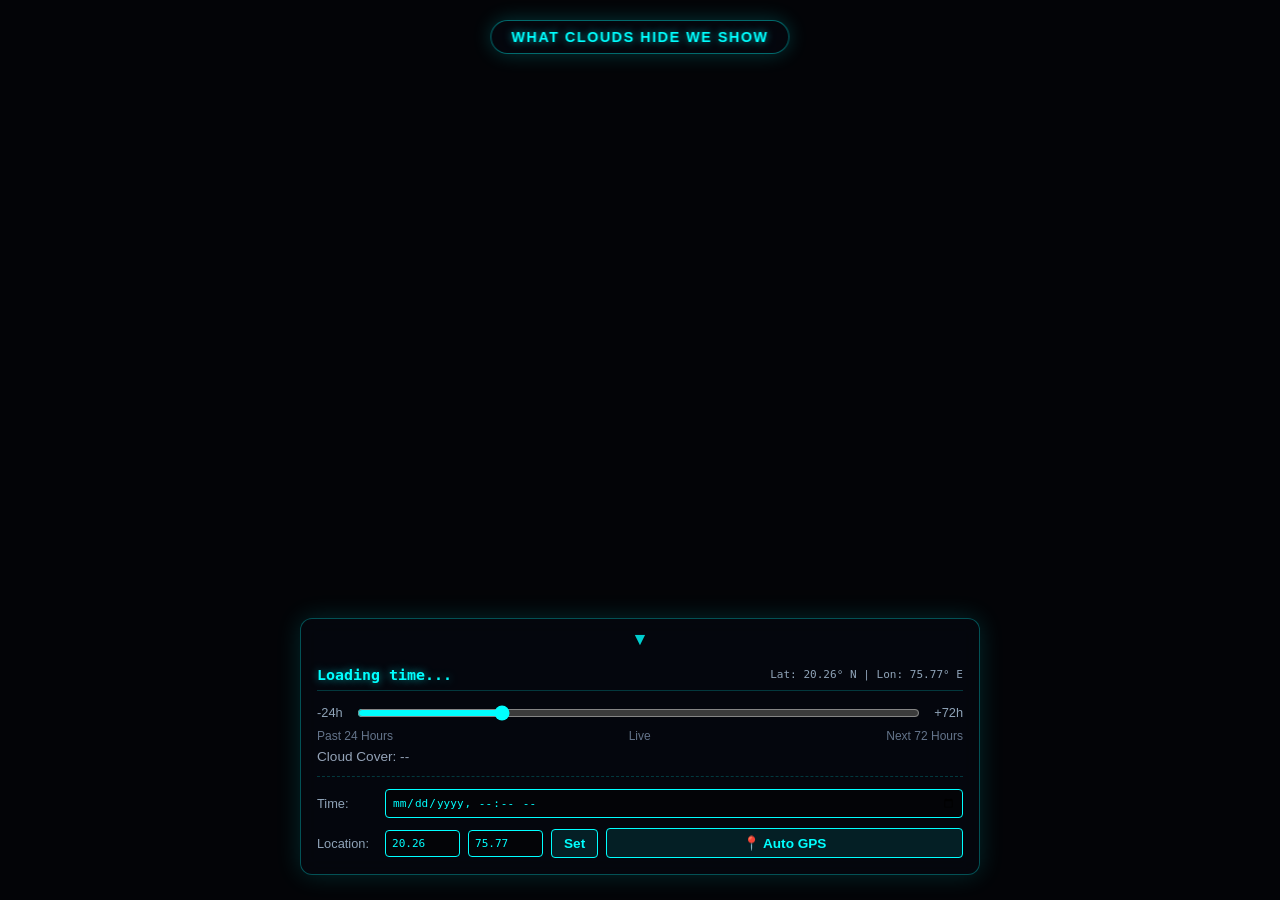
==== skymap.html @ 6082b662 "Add skymap.html for real-time cloud visualization This commit adds a new HTML file for a real-time c" ====
<!DOCTYPE html>
<html lang="en">
<head>
    <meta charset="UTF-8">
    <meta name="viewport" content="width=device-width, initial-scale=1.0, maximum-scale=1.0, user-scalable=no">
    <title>Stellarium Real-Time Cloud Sky Map</title>
    <style>
        * {
            box-sizing: border-box;
            user-select: none;
            -webkit-user-select: none;
        }
        body, html {
            margin: 0;
            padding: 0;
            width: 100%;
            height: 100%;
            overflow: hidden;
            font-family: 'Segoe UI', -apple-system, BlinkMacSystemFont, Roboto, sans-serif;
            background-color: #030407;
            color: #e0e6ed;
            touch-action: none; 
        }
        canvas {
            display: block;
            cursor: grab;
            width: 100vw;
            height: 100vh;
        }
        canvas:active {
            cursor: grabbing;
        }
        
        /* Top Bar */
        #top-bar {
            position: absolute;
            top: 20px;
            left: 50%;
            transform: translateX(-50%);
            display: flex;
            align-items: center;
            gap: 12px;
            background: rgba(5, 8, 15, 0.85);
            border: 1px solid rgba(0, 255, 255, 0.4);
            padding: 8px 20px;
            border-radius: 40px;
            box-shadow: 0 0 20px rgba(0, 255, 255, 0.2);
            backdrop-filter: blur(10px);
            z-index: 20;
            white-space: nowrap;
        }
        #app-logo {
            height: 32px;
            width: 32px;
            border-radius: 50%;
            object-fit: cover;
            border: 1px solid #00ffff;
            box-shadow: 0 0 10px rgba(0, 255, 255, 0.4);
        }
        #tagline {
            font-size: 0.9em;
            font-weight: 700;
            color: #00ffff;
            letter-spacing: 1.5px;
            text-transform: uppercase;
            text-shadow: 0 0 8px rgba(0, 255, 255, 0.6);
        }

        #ui-panel {
            position: absolute;
            bottom: 25px;
            left: 50%;
            transform: translateX(-50%);
            background: rgba(5, 8, 15, 0.85);
            border: 1px solid rgba(0, 255, 255, 0.3);
            color: #d1dce5;
            padding: 16px;
            border-radius: 12px;
            width: 95%;
            max-width: 680px;
            box-shadow: 0 0 25px rgba(0, 255, 255, 0.15);
            backdrop-filter: blur(10px);
            z-index: 10;
            transition: padding 0.3s ease;
        }
        
        /* Panel Toggle Button */
        #toggle-panel {
            text-align: center;
            cursor: pointer;
            color: #00ffff;
            margin-top: -10px;
            margin-bottom: 12px;
            font-size: 1.1em;
            padding: 4px;
            opacity: 0.8;
            transition: opacity 0.2s;
        }
        #toggle-panel:hover {
            opacity: 1;
        }
        
        /* Minimized State */
        #ui-panel.minimized #panel-content {
            display: none;
        }
        #ui-panel.minimized {
            padding-bottom: 10px;
        }
        #ui-panel.minimized #toggle-panel {
            margin-bottom: 0;
        }

        .time-header {
            display: flex;
            justify-content: space-between;
            align-items: center;
            margin-bottom: 8px;
            border-bottom: 1px solid rgba(0, 255, 255, 0.2);
            padding-bottom: 6px;
        }
        #time-display {
            font-size: 1.15em;
            font-weight: 600;
            color: #00ffff;
            text-shadow: 0 0 8px rgba(0, 255, 255, 0.6);
            font-family: monospace;
        }
        #coords-display {
            font-size: 0.85em;
            color: #8fa3b8;
            font-family: monospace;
        }
        .slider-container {
            margin: 12px 0 6px 0;
            display: flex;
            align-items: center;
            gap: 12px;
        }
        input[type="range"] {
            flex-grow: 1;
            accent-color: #00ffff;
            cursor: pointer;
        }
        .slider-labels {
            display: flex;
            justify-content: space-between;
            font-size: 0.75em;
            color: #64748b;
        }
        #weather-info {
            font-size: 0.85em;
            margin-top: 6px;
            color: #94a3b8;
        }

        .advanced-controls {
            margin-top: 12px;
            padding-top: 12px;
            border-top: 1px dashed rgba(0, 255, 255, 0.2);
            display: flex;
            flex-direction: column;
            gap: 10px;
        }
        .control-row {
            display: flex;
            gap: 8px;
            align-items: center;
            flex-wrap: wrap;
        }
        input[type="number"], input[type="datetime-local"] {
            background: rgba(3, 4, 7, 0.8);
            color: #00ffff;
            border: 1px solid #00ffff;
            border-radius: 4px;
            padding: 6px;
            font-family: monospace;
            font-size: 0.85em;
        }
        button {
            background: rgba(0, 255, 255, 0.1);
            color: #00ffff;
            border: 1px solid #00ffff;
            padding: 6px 12px;
            border-radius: 4px;
            cursor: pointer;
            font-weight: bold;
            font-size: 0.85em;
            transition: all 0.2s;
        }
        button:active {
            background: #00ffff;
            color: #000;
        }

        #loading {
            position: absolute;
            top: 85px;
            left: 50%;
            transform: translateX(-50%);
            background: rgba(5, 8, 15, 0.85);
            border: 1px solid rgba(0, 255, 255, 0.4);
            color: #00ffff;
            padding: 10px 18px;
            border-radius: 6px;
            font-size: 0.9em;
            font-weight: bold;
            pointer-events: none;
            z-index: 100;
            box-shadow: 0 0 15px rgba(0, 255, 255, 0.2);
            display: none;
        }
    </style>
</head>
<body>

    <div id="top-bar">
        <img src="file_00000000325481faa9e72f433fdc296b.png" alt="App Logo" id="app-logo" onerror="this.style.display='none'">
        <span id="tagline">What clouds hide we show</span>
    </div>

    <div id="loading">Syncing Data...</div>
    <canvas id="skyCanvas"></canvas>

    <div id="ui-panel">
        <!-- Minimize/Expand Toggle -->
        <div id="toggle-panel" title="Toggle Panel">
            <span id="toggle-icon">▼</span>
        </div>
        
        <!-- Collapsible Content -->
        <div id="panel-content">
            <div class="time-header">
                <span id="time-display">Loading time...</span>
                <span id="coords-display">Lat: 20.26° N | Lon: 75.77° E</span>
            </div>
            
            <div class="slider-container">
                <span style="font-size: 0.8em; color: #8fa3b8;">-24h</span>
                <input type="range" id="timeSlider" min="-24" max="72" value="0" step="0.01">
                <span style="font-size: 0.8em; color: #8fa3b8;">+72h</span>
            </div>
            <div class="slider-labels">
                <span>Past 24 Hours</span>
                <span>Live</span>
                <span>Next 72 Hours</span>
            </div>

            <div id="weather-info">Cloud Cover: --</div>

            <div class="advanced-controls">
                <div class="control-row">
                    <span style="font-size: 0.8em; color: #8fa3b8; width: 60px;">Time:</span>
                    <input type="datetime-local" id="manualTime" style="flex-grow: 1;">
                </div>
                
                <div class="control-row">
                    <span style="font-size: 0.8em; color: #8fa3b8; width: 60px;">Location:</span>
                    <input type="number" id="latInput" placeholder="Lat" step="0.01" style="width: 75px;" value="20.26">
                    <input type="number" id="lonInput" placeholder="Lon" step="0.01" style="width: 75px;" value="75.77">
                    <button id="btnSetLoc">Set</button>
                    <button id="btnAutoLoc" style="flex-grow: 1;">📍 Auto GPS</button>
                </div>
            </div>
        </div>
    </div>

<script>
    const canvas = document.getElementById('skyCanvas');
    const ctx = canvas.getContext('2d');
    const timeSlider = document.getElementById('timeSlider');
    const timeDisplay = document.getElementById('time-display'); 
    const coordsDisplay = document.getElementById('coords-display');
    const weatherInfo = document.getElementById('weather-info');
    const loading = document.getElementById('loading');
    
    const manualTimeInput = document.getElementById('manualTime');
    const latInput = document.getElementById('latInput');
    const lonInput = document.getElementById('lonInput');
    const btnSetLoc = document.getElementById('btnSetLoc');
    const btnAutoLoc = document.getElementById('btnAutoLoc');
    
    // Panel toggle logic
    const uiPanel = document.getElementById('ui-panel');
    const togglePanel = document.getElementById('toggle-panel');
    const toggleIcon = document.getElementById('toggle-icon');

    togglePanel.addEventListener('click', () => {
        uiPanel.classList.toggle('minimized');
        if (uiPanel.classList.contains('minimized')) {
            toggleIcon.innerText = '▲';
        } else {
            toggleIcon.innerText = '▼';
        }
    });

    let lat = 20.26;
    let lon = 75.77;

    let scale = 1;
    let panX = window.innerWidth / 2;
    let panY = window.innerHeight / 2;
    let isDragging = false;
    let startDragX, startDragY;

    let weatherData = null;
    let isUpdatingTimeInput = false;

    function createDefaultWeatherData() {
        const now = new Date();
        const times = [];
        for (let i = -24; i <= 72; i++) {
            const d = new Date(now.getTime() + i * 3600000);
            times.push(d.toISOString());
        }
        return {
            time: times,
            cloud_cover: Array(97).fill(30),
            cloud_cover_low: Array(97).fill(10),
            cloud_cover_mid: Array(97).fill(10),
            cloud_cover_high: Array(97).fill(10),
            is_day: Array(97).fill(1),
            wind_direction_10m: Array(97).fill(0),
            currentIndex: 24,
            isError: false
        };
    }

    function lerp(start, end, t) {
        return start * (1 - t) + end * t;
    }
    function lerpColor(c1, c2, t) {
        return [
            Math.round(c1[0] + (c2[0] - c1[0]) * t),
            Math.round(c1[1] + (c2[1] - c1[1]) * t),
            Math.round(c1[2] + (c2[2] - c1[2]) * t)
        ];
    }

    const cloudTextures = {};
    function createCloudTexture(type) {
        const pCanvas = document.createElement('canvas');
        const pCtx = pCanvas.getContext('2d');
        const size = type === 'low' ? 256 : (type === 'mid' ? 192 : 128);
        pCanvas.width = size;
        pCanvas.height = size;

        const grad = pCtx.createRadialGradient(size/2, size/2, 5, size/2, size/2, size/2);
        if (type === 'low') {
            grad.addColorStop(0, 'rgba(240, 243, 248, 0.85)');
            grad.addColorStop(0.4, 'rgba(200, 210, 225, 0.6)');
            grad.addColorStop(0.8, 'rgba(150, 165, 185, 0.2)');
            grad.addColorStop(1, 'rgba(150, 165, 185, 0)');
        } else if (type === 'mid') {
            grad.addColorStop(0, 'rgba(230, 235, 245, 0.7)');
            grad.addColorStop(0.5, 'rgba(180, 195, 215, 0.4)');
            grad.addColorStop(1, 'rgba(180, 195, 215, 0)');
        } else { 
            grad.addColorStop(0, 'rgba(255, 255, 255, 0.5)');
            grad.addColorStop(0.6, 'rgba(220, 230, 245, 0.2)');
            grad.addColorStop(1, 'rgba(220, 230, 245, 0)');
        }

        pCtx.fillStyle = grad;
        pCtx.beginPath();
        pCtx.arc(size/2, size/2, size/2, 0, Math.PI * 2);
        pCtx.fill();
        return pCanvas;
    }

    cloudTextures.low = createCloudTexture('low');
    cloudTextures.mid = createCloudTexture('mid');
    cloudTextures.high = createCloudTexture('high');

    function resize() {
        canvas.width = window.innerWidth;
        canvas.height = window.innerHeight;
        if (scale === 1 && panX === 0 && panY === 0) {
            panX = canvas.width / 2;
            panY = canvas.height / 2;
        }
        draw();
    }
    window.addEventListener('resize', resize);

    async function fetchWeatherData() {
        loading.innerText = "Syncing Data...";
        loading.style.display = 'block';
        try {
            const url = `https://api.open-meteo.com/v1/forecast?latitude=${lat}&longitude=${lon}&hourly=cloud_cover,cloud_cover_low,cloud_cover_mid,cloud_cover_high,is_day,wind_direction_10m&past_days=1&forecast_days=4&timezone=auto`;
            const response = await fetch(url);
            const data = await response.json();
            
            if (data.error) throw new Error(data.reason);

            weatherData = data.hourly;
            weatherData.currentIndex = 24; 
            
            let latDir = lat >= 0 ? 'N' : 'S';
            let lonDir = lon >= 0 ? 'E' : 'W';
            coordsDisplay.innerText = `Lat: ${Math.abs(lat).toFixed(2)}° ${latDir} | Lon: ${Math.abs(lon).toFixed(2)}° ${lonDir}`;
            
            draw();
        } catch (e) {
            console.error("Fetch failed:", e);
            if (!weatherData) weatherData = createDefaultWeatherData();
            weatherData.isError = true;
            draw();
        }
        loading.style.display = 'none';
    }

    function formatDMS(degrees) {
        let isNeg = degrees < 0;
        let absDeg = Math.abs(degrees);
        let d = Math.floor(absDeg);
        let minFloat = (absDeg - d) * 60;
        let m = Math.floor(minFloat);
        let secFloat = (minFloat - m) * 60;
        let s = Math.floor(secFloat);
        
        let micro = Math.floor((secFloat - s) * 1000000);
        let microStr = micro.toString().padStart(6, '0');

        if (scale > 1000) {
            return `${isNeg ? '-' : ''}${d}°${m}'${s}.${microStr}"`;
        } else {
            return `${isNeg ? '-' : ''}${d}°${m}'${s}"`;
        }
    }

    let cloudField = [];
    function generateProceduralCloudPositions() {
        cloudField = [];
        for (let i = 0; i < 400; i++) {
            cloudField.push({
                azimuth: Math.random() * Math.PI * 2,
                altitude: Math.pow(Math.random(), 0.7) * 88,
                scaleMod: 0.7 + Math.random() * 0.8,
                layer: Math.random() < 0.4 ? 'low' : (Math.random() < 0.7 ? 'mid' : 'high')
            });
        }
    }

    function draw() {
        if (!weatherData) return;

        const exactOffset = parseFloat(timeSlider.value);
        let idx0 = weatherData.currentIndex + Math.floor(exactOffset);
        let idx1 = idx0 + 1;
        let t = exactOffset - Math.floor(exactOffset);

        if (idx0 < 0) idx0 = 0;
        if (idx1 >= weatherData.time.length) idx1 = weatherData.time.length - 1;

        let time0 = new Date(weatherData.time[idx0]).getTime();
        let time1 = new Date(weatherData.time[idx1]).getTime();
        let exactTime = new Date(lerp(time0, time1, t));
        
        timeDisplay.innerText = exactTime.toLocaleString([], {
            weekday: 'short', month: 'short', day: 'numeric', hour: '2-digit', minute: '2-digit'
        });
        
        if (!isUpdatingTimeInput) {
            let tzOffset = exactTime.getTimezoneOffset() * 60000;
            let localISOTime = (new Date(exactTime.getTime() - tzOffset)).toISOString().slice(0, 16);
            manualTimeInput.value = localISOTime;
        }

        let cTotal = lerp(weatherData.cloud_cover[idx0], weatherData.cloud_cover[idx1], t);
        let cLow = lerp(weatherData.cloud_cover_low[idx0], weatherData.cloud_cover_low[idx1], t);
        let cMid = lerp(weatherData.cloud_cover_mid[idx0], weatherData.cloud_cover_mid[idx1], t);
        let cHigh = lerp(weatherData.cloud_cover_high[idx0], weatherData.cloud_cover_high[idx1], t);
        
        weatherInfo.innerText = `Total Cloudiness: ${Math.round(cTotal)}% | Low: ${Math.round(cLow)}% | Mid: ${Math.round(cMid)}% | High: ${Math.round(cHigh)}%`;

        let w0 = weatherData.wind_direction_10m[idx0] || 0;
        let w1 = weatherData.wind_direction_10m[idx1] || 0;
        let wDiff = (w1 - w0 + 540) % 360 - 180; 
        let windDir = (w0 + wDiff * t) * Math.PI / 180;
        let dayRatio = lerp(weatherData.is_day[idx0], weatherData.is_day[idx1], t);

        ctx.clearRect(0, 0, canvas.width, canvas.height);
        const skyRadius = Math.min(canvas.width, canvas.height) * 0.42 * scale;

        ctx.save();
        ctx.translate(panX, panY);

        ctx.fillStyle = "#03040a"; 
        ctx.fillRect(-panX, -panY, canvas.width, canvas.height);

        ctx.beginPath();
        ctx.arc(0, 0, skyRadius, 0, Math.PI * 2);

        let sCol1 = lerpColor([2, 5, 12], [20, 60, 90], dayRatio);
        let sCol2 = lerpColor([4, 9, 22], [15, 45, 75], dayRatio);
        let sCol3 = lerpColor([8, 15, 30], [25, 70, 110], dayRatio);

        let skyGrad = ctx.createRadialGradient(0, 0, 10, 0, 0, skyRadius);
        skyGrad.addColorStop(0, `rgb(${sCol1[0]},${sCol1[1]},${sCol1[2]})`);
        skyGrad.addColorStop(0.7, `rgb(${sCol2[0]},${sCol2[1]},${sCol2[2]})`);
        skyGrad.addColorStop(1, `rgb(${sCol3[0]},${sCol3[1]},${sCol3[2]})`);
        
        ctx.fillStyle = skyGrad;
        ctx.fill();

        ctx.save();
        ctx.clip();

        ctx.lineWidth = 1;
        ctx.shadowColor = '#00ffff';
        ctx.shadowBlur = 5;
        
        let gridR = 0, gridG = 255, gridB = 255;
        let alpha = lerp(0.15, 0.4, dayRatio);
        
        ctx.strokeStyle = `rgba(${gridR}, ${gridG}, ${gridB}, ${alpha})`;
        ctx.fillStyle = `rgba(${gridR}, ${gridG}, ${gridB}, ${alpha + 0.3})`;
        ctx.font = "11px monospace";

        let altStep = 15;
        if (scale > 4) altStep = 5;
        if (scale > 15) altStep = 1;
        if (scale > 100) altStep = 1/60; 

        for (let alt = 0; alt < 90; alt += altStep) {
            let r = skyRadius * (1 - alt / 90);
            ctx.beginPath();
            ctx.arc(0, 0, r, 0, Math.PI * 2);
            ctx.stroke();

            if (scale > 1.5 || alt % 15 === 0) {
                ctx.fillText(`Alt ${formatDMS(alt)}`, 6, -r + 12);
            }
        }

        let azStep = altStep >= 1 ? 30 : 15;
        for (let az = 0; az < 360; az += azStep) {
            let angle = (az - 90) * Math.PI / 180;
            ctx.beginPath();
            ctx.moveTo(0, 0);
            let edgeX = Math.cos(angle) * skyRadius;
            let edgeY = Math.sin(angle) * skyRadius;
            ctx.lineTo(edgeX, edgeY);
            ctx.stroke();

            if (scale > 1.5 || az % 30 === 0) {
                ctx.save();
                ctx.translate(edgeX * 0.9, edgeY * 0.9); 
                ctx.rotate(angle + Math.PI/2);
                ctx.textAlign = "center";
                ctx.fillText(`Az ${formatDMS(az)}`, 0, 0);
                ctx.restore();
            }
        }

        ctx.shadowBlur = 0;

        let globalCloudAlpha = lerp(0.45, 0.85, dayRatio);
        cloudField.forEach((c, idx) => {
            let targetCover = c.layer === 'low' ? cLow : (c.layer === 'mid' ? cMid : cHigh);
            let threshold = idx % 100;
            let visibilityDiff = targetCover - threshold;
            
            if (visibilityDiff > 0) {
                let localAlpha = visibilityDiff < 1 ? visibilityDiff : 1.0; 
                let az = c.azimuth + windDir * 0.1;
                let r = skyRadius * (1 - c.altitude / 90);

                let x = Math.cos(az) * r;
                let y = Math.sin(az) * r;

                let img = cloudTextures[c.layer];
                let render
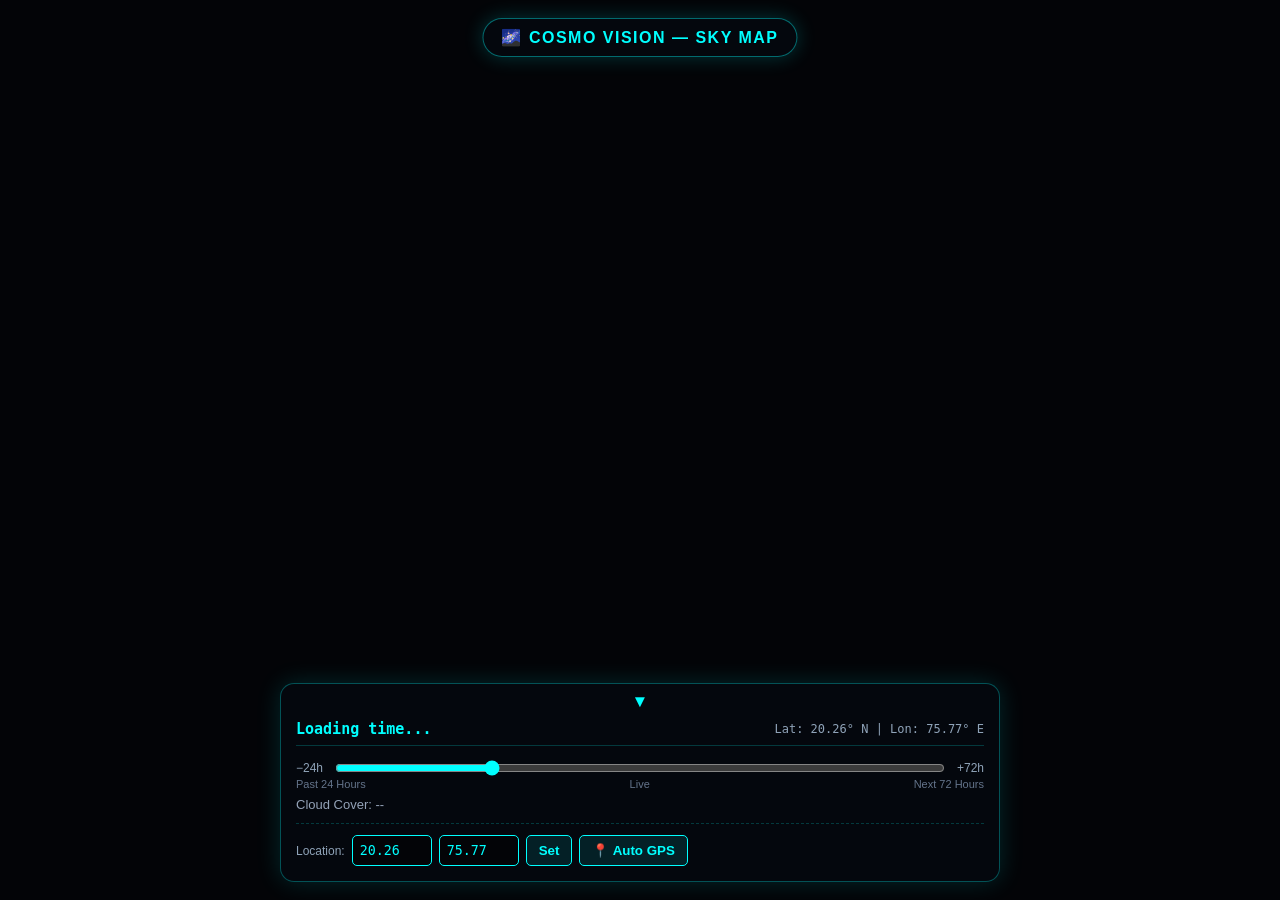
==== commit 4511a9ff: "Update skymap.html" ====
--- a/skymap.html
+++ b/skymap.html
@@ -1,574 +1,1291 @@
 <!DOCTYPE html>
 <html lang="en">
 <head>
-    <meta charset="UTF-8">
-    <meta name="viewport" content="width=device-width, initial-scale=1.0, maximum-scale=1.0, user-scalable=no">
-    <title>Stellarium Real-Time Cloud Sky Map</title>
-    <style>
-        * {
-            box-sizing: border-box;
-            user-select: none;
-            -webkit-user-select: none;
+<meta charset="UTF-8">
+<meta name="viewport" content="width=device-width, initial-scale=1.0, maximum-scale=1.0, user-scalable=no">
+
+<title>Cosmo Vision - Sky Map</title>
+
+<style>
+*{
+    box-sizing:border-box;
+    user-select:none;
+    -webkit-user-select:none;
+}
+
+html,body{
+    margin:0;
+    width:100%;
+    height:100%;
+    overflow:hidden;
+    background:#030407;
+    color:#e0e6ed;
+    font-family:Segoe UI,Arial,sans-serif;
+    touch-action:none;
+}
+
+canvas{
+    display:block;
+    width:100vw;
+    height:100vh;
+    cursor:grab;
+}
+
+canvas:active{
+    cursor:grabbing;
+}
+
+/* TOP BAR */
+
+#top-bar{
+    position:absolute;
+    top:18px;
+    left:50%;
+    transform:translateX(-50%);
+    z-index:20;
+
+    background:rgba(5,8,15,.9);
+    border:1px solid rgba(0,255,255,.4);
+    border-radius:40px;
+
+    padding:9px 18px;
+
+    color:#00ffff;
+    font-weight:700;
+    letter-spacing:1.5px;
+
+    box-shadow:0 0 20px rgba(0,255,255,.2);
+
+    white-space:nowrap;
+}
+
+/* LOADING */
+
+#loading{
+    display:none;
+
+    position:absolute;
+    top:70px;
+    left:50%;
+    transform:translateX(-50%);
+
+    z-index:30;
+
+    padding:8px 15px;
+
+    background:rgba(5,8,15,.9);
+    border:1px solid rgba(0,255,255,.4);
+    border-radius:7px;
+
+    color:#00ffff;
+    font-size:13px;
+}
+
+/* CONTROL PANEL */
+
+#ui-panel{
+    position:absolute;
+
+    bottom:18px;
+    left:50%;
+    transform:translateX(-50%);
+
+    width:95%;
+    max-width:720px;
+
+    z-index:20;
+
+    background:rgba(5,8,15,.9);
+
+    border:1px solid rgba(0,255,255,.3);
+
+    border-radius:14px;
+
+    padding:15px;
+
+    backdrop-filter:blur(10px);
+
+    box-shadow:
+        0 0 25px rgba(0,255,255,.15);
+}
+
+#toggle-panel{
+    text-align:center;
+
+    color:#00ffff;
+
+    cursor:pointer;
+
+    margin:-7px 0 8px;
+
+    font-size:17px;
+}
+
+#ui-panel.minimized #panel-content{
+    display:none;
+}
+
+.time-header{
+    display:flex;
+    justify-content:space-between;
+    align-items:center;
+
+    gap:10px;
+
+    padding-bottom:7px;
+
+    border-bottom:
+        1px solid rgba(0,255,255,.2);
+}
+
+#time-display{
+    color:#00ffff;
+
+    font-family:monospace;
+
+    font-size:15px;
+
+    font-weight:bold;
+}
+
+#coords-display{
+    color:#8fa3b8;
+
+    font-family:monospace;
+
+    font-size:12px;
+}
+
+.slider-container{
+    display:flex;
+
+    align-items:center;
+
+    gap:10px;
+
+    margin-top:12px;
+}
+
+input[type="range"]{
+    flex:1;
+
+    accent-color:#00ffff;
+}
+
+.slider-labels{
+    display:flex;
+
+    justify-content:space-between;
+
+    color:#64748b;
+
+    font-size:11px;
+}
+
+#weather-info{
+    margin-top:7px;
+
+    color:#94a3b8;
+
+    font-size:13px;
+}
+
+.controls{
+    display:flex;
+
+    flex-wrap:wrap;
+
+    gap:7px;
+
+    align-items:center;
+
+    margin-top:11px;
+
+    padding-top:11px;
+
+    border-top:
+        1px dashed rgba(0,255,255,.2);
+}
+
+.small-label{
+    color:#8fa3b8;
+
+    font-size:12px;
+}
+
+input[type="number"]{
+    width:80px;
+
+    padding:7px;
+
+    background:#030407;
+
+    color:#00ffff;
+
+    border:
+        1px solid #00ffff;
+
+    border-radius:5px;
+
+    font-family:monospace;
+}
+
+button{
+    padding:7px 12px;
+
+    background:
+        rgba(0,255,255,.1);
+
+    color:#00ffff;
+
+    border:
+        1px solid #00ffff;
+
+    border-radius:5px;
+
+    font-weight:bold;
+
+    cursor:pointer;
+}
+
+button:active{
+    background:#00ffff;
+
+    color:#000;
+}
+</style>
+</head>
+
+<body>
+
+<div id="top-bar">
+    🌌 COSMO VISION — SKY MAP
+</div>
+
+<div id="loading">
+    Syncing weather data...
+</div>
+
+<canvas id="skyCanvas"></canvas>
+
+<div id="ui-panel">
+
+    <div id="toggle-panel">
+        ▼
+    </div>
+
+    <div id="panel-content">
+
+        <div class="time-header">
+
+            <span id="time-display">
+                Loading time...
+            </span>
+
+            <span id="coords-display">
+                Lat: 20.26° N | Lon: 75.77° E
+            </span>
+
+        </div>
+
+
+        <div class="slider-container">
+
+            <span class="small-label">
+                −24h
+            </span>
+
+            <input
+                type="range"
+                id="timeSlider"
+                min="-24"
+                max="72"
+                value="0"
+                step="0.01"
+            >
+
+            <span class="small-label">
+                +72h
+            </span>
+
+        </div>
+
+
+        <div class="slider-labels">
+
+            <span>
+                Past 24 Hours
+            </span>
+
+            <span>
+                Live
+            </span>
+
+            <span>
+                Next 72 Hours
+            </span>
+
+        </div>
+
+
+        <div id="weather-info">
+            Cloud Cover: --
+        </div>
+
+
+        <div class="controls">
+
+            <span class="small-label">
+                Location:
+            </span>
+
+            <input
+                type="number"
+                id="latInput"
+                value="20.26"
+                step="0.01"
+                placeholder="Lat"
+            >
+
+            <input
+                type="number"
+                id="lonInput"
+                value="75.77"
+                step="0.01"
+                placeholder="Lon"
+            >
+
+            <button id="btnSetLoc">
+                Set
+            </button>
+
+            <button id="btnAutoLoc">
+                📍 Auto GPS
+            </button>
+
+        </div>
+
+    </div>
+
+</div>
+
+
+<script>
+
+/* =====================================================
+   COSMO VISION SKY MAP
+   ===================================================== */
+
+
+const canvas =
+    document.getElementById("skyCanvas");
+
+const ctx =
+    canvas.getContext("2d");
+
+
+const timeSlider =
+    document.getElementById("timeSlider");
+
+const timeDisplay =
+    document.getElementById("time-display");
+
+const coordsDisplay =
+    document.getElementById("coords-display");
+
+const weatherInfo =
+    document.getElementById("weather-info");
+
+const loading =
+    document.getElementById("loading");
+
+const latInput =
+    document.getElementById("latInput");
+
+const lonInput =
+    document.getElementById("lonInput");
+
+const btnSetLoc =
+    document.getElementById("btnSetLoc");
+
+const btnAutoLoc =
+    document.getElementById("btnAutoLoc");
+
+const uiPanel =
+    document.getElementById("ui-panel");
+
+const togglePanel =
+    document.getElementById("toggle-panel");
+
+
+/* =====================================================
+   LOCATION
+   ===================================================== */
+
+let lat = 20.26;
+
+let lon = 75.77;
+
+
+/* =====================================================
+   CAMERA
+   ===================================================== */
+
+let scale = 1;
+
+let panX = window.innerWidth / 2;
+
+let panY = window.innerHeight / 2;
+
+let dragging = false;
+
+let startX = 0;
+
+let startY = 0;
+
+
+/* =====================================================
+   WEATHER DATA
+   ===================================================== */
+
+let weatherData = null;
+
+
+/* =====================================================
+   CLOUD FIELD
+   ===================================================== */
+
+let cloudField = [];
+
+
+function generateClouds(){
+
+    cloudField = [];
+
+    for(let i=0;i<450;i++){
+
+        cloudField.push({
+
+            azimuth:
+                Math.random() *
+                Math.PI *
+                2,
+
+            altitude:
+                Math.pow(
+                    Math.random(),
+                    .7
+                ) * 88,
+
+            scale:
+                .7 +
+                Math.random() * .8,
+
+            layer:
+                Math.random() < .4
+                ? "low"
+                :
+                Math.random() < .7
+                ? "mid"
+                :
+                "high"
+
+        });
+
+    }
+
+}
+
+
+generateClouds();
+
+
+/* =====================================================
+   HELPERS
+   ===================================================== */
+
+function lerp(a,b,t){
+
+    return a +
+        (b-a)*t;
+
+}
+
+
+function value(array,index){
+
+    if(!array)
+        return 0;
+
+    if(array[index] === undefined)
+        return 0;
+
+    return Number(array[index]) || 0;
+
+}
+
+
+function clamp(value,min,max){
+
+    return Math.max(
+        min,
+        Math.min(max,value)
+    );
+
+}
+
+
+/* =====================================================
+   RESIZE
+   ===================================================== */
+
+function resize(){
+
+    canvas.width =
+        window.innerWidth;
+
+    canvas.height =
+        window.innerHeight;
+
+    if(!panX)
+        panX =
+            canvas.width/2;
+
+    if(!panY)
+        panY =
+            canvas.height/2;
+
+    draw();
+
+}
+
+
+window.addEventListener(
+    "resize",
+    resize
+);
+
+
+/* =====================================================
+   WEATHER API
+   ===================================================== */
+
+async function fetchWeatherData(){
+
+    loading.style.display =
+        "block";
+
+    loading.innerText =
+        "Syncing weather data...";
+
+
+    try{
+
+        const url =
+        `https://api.open-meteo.com/v1/forecast?latitude=${lat}&longitude=${lon}&hourly=cloud_cover,cloud_cover_low,cloud_cover_mid,cloud_cover_high,is_day,wind_direction_10m&past_days=1&forecast_days=4&timezone=auto`;
+
+
+        const response =
+            await fetch(url);
+
+
+        const data =
+            await response.json();
+
+
+        if(data.error){
+
+            throw new Error(
+                data.reason
+            );
+
         }
-        body, html {
-            margin: 0;
-            padding: 0;
-            width: 100%;
-            height: 100%;
-            overflow: hidden;
-            font-family: 'Segoe UI', -apple-system, BlinkMacSystemFont, Roboto, sans-serif;
-            background-color: #030407;
-            color: #e0e6ed;
-            touch-action: none; 
+
+
+        weatherData =
+            data.hourly;
+
+
+        weatherData.currentIndex =
+            24;
+
+
+        updateCoordinates();
+
+
+        draw();
+
+
+    }
+
+    catch(error){
+
+        console.error(error);
+
+        alert(
+            "Weather data could not be loaded. Please check your internet connection."
+        );
+
+    }
+
+    finally{
+
+        loading.style.display =
+            "none";
+
+    }
+
+}
+
+
+/* =====================================================
+   COORDINATES
+   ===================================================== */
+
+function updateCoordinates(){
+
+    const latDirection =
+        lat >= 0
+        ? "N"
+        : "S";
+
+
+    const lonDirection =
+        lon >= 0
+        ? "E"
+        : "W";
+
+
+    coordsDisplay.innerText =
+        `Lat: ${Math.abs(lat).toFixed(2)}° ${latDirection} | Lon: ${Math.abs(lon).toFixed(2)}° ${lonDirection}`;
+
+}
+
+
+/* =====================================================
+   MAIN DRAW FUNCTION
+   ===================================================== */
+
+function draw(){
+
+    if(!weatherData)
+        return;
+
+
+    const offset =
+        parseFloat(
+            timeSlider.value
+        );
+
+
+    let index =
+        weatherData.currentIndex +
+        Math.floor(offset);
+
+
+    index =
+        clamp(
+            index,
+            0,
+            weatherData.time.length-2
+        );
+
+
+    const fraction =
+        offset -
+        Math.floor(offset);
+
+
+    const time0 =
+        new Date(
+            weatherData.time[index]
+        ).getTime();
+
+
+    const time1 =
+        new Date(
+            weatherData.time[index+1]
+        ).getTime();
+
+
+    const exactTime =
+        new Date(
+            lerp(
+                time0,
+                time1,
+                fraction
+            )
+        );
+
+
+    timeDisplay.innerText =
+        exactTime.toLocaleString(
+            [],
+            {
+                weekday:"short",
+                month:"short",
+                day:"numeric",
+                hour:"2-digit",
+                minute:"2-digit"
+            }
+        );
+
+
+    /* CLOUD DATA */
+
+    const totalCloud =
+        lerp(
+            value(
+                weatherData.cloud_cover,
+                index
+            ),
+            value(
+                weatherData.cloud_cover,
+                index+1
+            ),
+            fraction
+        );
+
+
+    const lowCloud =
+        lerp(
+            value(
+                weatherData.cloud_cover_low,
+                index
+            ),
+            value(
+                weatherData.cloud_cover_low,
+                index+1
+            ),
+            fraction
+        );
+
+
+    const midCloud =
+        lerp(
+            value(
+                weatherData.cloud_cover_mid,
+                index
+            ),
+            value(
+                weatherData.cloud_cover_mid,
+                index+1
+            ),
+            fraction
+        );
+
+
+    const highCloud =
+        lerp(
+            value(
+                weatherData.cloud_cover_high,
+                index
+            ),
+            value(
+                weatherData.cloud_cover_high,
+                index+1
+            ),
+            fraction
+        );
+
+
+    const day =
+        lerp(
+            value(
+                weatherData.is_day,
+                index
+            ),
+            value(
+                weatherData.is_day,
+                index+1
+            ),
+            fraction
+        );
+
+
+    weatherInfo.innerText =
+        `Total Cloudiness: ${Math.round(totalCloud)}% | Low: ${Math.round(lowCloud)}% | Mid: ${Math.round(midCloud)}% | High: ${Math.round(highCloud)}%`;
+
+
+    /* =================================================
+       CLEAR CANVAS
+       ================================================= */
+
+    ctx.clearRect(
+        0,
+        0,
+        canvas.width,
+        canvas.height
+    );
+
+
+    /* =================================================
+       SKY RADIUS
+       ================================================= */
+
+    const radius =
+        Math.min(
+            canvas.width,
+            canvas.height
+        ) *
+        0.42 *
+        scale;
+
+
+    ctx.save();
+
+
+    ctx.translate(
+        panX,
+        panY
+    );
+
+
+    /* =================================================
+       BACKGROUND
+       ================================================= */
+
+    ctx.fillStyle =
+        "#03040a";
+
+
+    ctx.fillRect(
+        -panX,
+        -panY,
+        canvas.width,
+        canvas.height
+    );
+
+
+    /* =================================================
+       SKY CIRCLE
+       ================================================= */
+
+    ctx.beginPath();
+
+    ctx.arc(
+        0,
+        0,
+        radius,
+        0,
+        Math.PI*2
+    );
+
+
+    const skyGradient =
+        ctx.createRadialGradient(
+            0,
+            0,
+            5,
+            0,
+            0,
+            radius
+        );
+
+
+    if(day > .5){
+
+        skyGradient.addColorStop(
+            0,
+            "#143c5a"
+        );
+
+        skyGradient.addColorStop(
+            .7,
+            "#0f2d4b"
+        );
+
+        skyGradient.addColorStop(
+            1,
+            "#19466e"
+        );
+
+    }
+
+    else{
+
+        skyGradient.addColorStop(
+            0,
+            "#02050c"
+        );
+
+        skyGradient.addColorStop(
+            .7,
+            "#040916"
+        );
+
+        skyGradient.addColorStop(
+            1,
+            "#08101f"
+        );
+
+    }
+
+
+    ctx.fillStyle =
+        skyGradient;
+
+    ctx.fill();
+
+
+    /* =================================================
+       CLIP INSIDE CIRCLE
+       ================================================= */
+
+    ctx.save();
+
+    ctx.clip();
+
+
+    /* =================================================
+       CIRCULAR ALTITUDE GRID
+       ================================================= */
+
+    ctx.lineWidth = 1;
+
+    ctx.strokeStyle =
+        "rgba(0,255,255,.30)";
+
+    ctx.fillStyle =
+        "rgba(0,255,255,.75)";
+
+    ctx.font =
+        "11px monospace";
+
+
+    let altitudeStep =
+        15;
+
+
+    if(scale > 4)
+        altitudeStep = 5;
+
+
+    if(scale > 15)
+        altitudeStep = 1;
+
+
+    for(
+        let altitude=0;
+        altitude<=90;
+        altitude+=altitudeStep
+    ){
+
+        const r =
+            radius *
+            (
+                1 -
+                altitude/90
+            );
+
+
+        ctx.beginPath();
+
+        ctx.arc(
+            0,
+            0,
+            r,
+            0,
+            Math.PI*2
+        );
+
+        ctx.stroke();
+
+
+        if(
+            altitude % 15 === 0
+        ){
+
+            ctx.fillText(
+                `Alt ${altitude}°`,
+                7,
+                -r+13
+            );
+
         }
-        canvas {
-            display: block;
-            cursor: grab;
-            width: 100vw;
-            height: 100vh;
+
+    }
+
+
+    /* =================================================
+       AZIMUTH LINES
+       ================================================= */
+
+    for(
+        let azimuth=0;
+        azimuth<360;
+        azimuth+=30
+    ){
+
+        const angle =
+            (
+                azimuth -
+                90
+            ) *
+            Math.PI /
+            180;
+
+
+        const x =
+            Math.cos(angle) *
+            radius;
+
+
+        const y =
+            Math.sin(angle) *
+            radius;
+
+
+        ctx.beginPath();
+
+        ctx.moveTo(
+            0,
+            0
+        );
+
+        ctx.lineTo(
+            x,
+            y
+        );
+
+        ctx.stroke();
+
+
+        ctx.save();
+
+
+        ctx.translate(
+            x*.88,
+            y*.88
+        );
+
+
+        ctx.rotate(
+            angle +
+            Math.PI/2
+        );
+
+
+        ctx.textAlign =
+            "center";
+
+
+        ctx.fillText(
+            `Az ${azimuth}°`,
+            0,
+            0
+        );
+
+
+        ctx.restore();
+
+    }
+
+
+    /* =================================================
+       HORIZON CIRCLE
+       ================================================= */
+
+    ctx.beginPath();
+
+    ctx.arc(
+        0,
+        0,
+        radius,
+        0,
+        Math.PI*2
+    );
+
+
+    ctx.lineWidth = 2;
+
+    ctx.strokeStyle =
+        "rgba(0,255,255,.8)";
+
+    ctx.stroke();
+
+
+    /* =================================================
+       CLOUDS
+       ================================================= */
+
+    for(
+        let i=0;
+        i<cloudField.length;
+        i++
+    ){
+
+        const cloud =
+            cloudField[i];
+
+
+        let cover;
+
+
+        if(
+            cloud.layer === "low"
+        ){
+
+            cover =
+                lowCloud;
+
         }
-        canvas:active {
-            cursor: grabbing;
+
+        else if(
+            cloud.layer === "mid"
+        ){
+
+            cover =
+                midCloud;
+
         }
-        
-        /* Top Bar */
-        #top-bar {
-            position: absolute;
-            top: 20px;
-            left: 50%;
-            transform: translateX(-50%);
-            display: flex;
-            align-items: center;
-            gap: 12px;
-            background: rgba(5, 8, 15, 0.85);
-            border: 1px solid rgba(0, 255, 255, 0.4);
-            padding: 8px 20px;
-            border-radius: 40px;
-            box-shadow: 0 0 20px rgba(0, 255, 255, 0.2);
-            backdrop-filter: blur(10px);
-            z-index: 20;
-            white-space: nowrap;
+
+        else{
+
+            cover =
+                highCloud;
+
         }
-        #app-logo {
-            height: 32px;
-            width: 32px;
-            border-radius: 50%;
-            object-fit: cover;
-            border: 1px solid #00ffff;
-            box-shadow: 0 0 10px rgba(0, 255, 255, 0.4);
+
+
+        const randomThreshold =
+            (i*37)%100;
+
+
+        if(
+            cover <=
+            randomThreshold
+        )
+            continue;
+
+
+        const cloudRadius =
+            radius *
+            (
+                1 -
+                cloud.altitude/90
+            );
+
+
+        const x =
+            Math.cos(
+                cloud.azimuth
+            ) *
+            cloudRadius;
+
+
+        const y =
+            Math.sin(
+                cloud.azimuth
+            ) *
+            cloudRadius;
+
+
+        let size;
+
+
+        if(
+            cloud.layer === "low"
+        ){
+
+            size =
+                38 *
+                cloud.scale;
+
         }
-        #tagline {
-            font-size: 0.9em;
-            font-weight: 700;
-            color: #00ffff;
-            letter-spacing: 1.5px;
-            text-transform: uppercase;
-            text-shadow: 0 0 8px rgba(0, 255, 255, 0.6);
+
+        else if(
+            cloud.layer === "mid"
+        ){
+
+            size =
+                29 *
+                cloud.scale;
+
         }
 
-        #ui-panel {
-            position: absolute;
-            bottom: 25px;
-            left: 50%;
-            transform: translateX(-50%);
-            background: rgba(5, 8, 15, 0.85);
-            border: 1px solid rgba(0, 255, 255, 0.3);
-            color: #d1dce5;
-            padding: 16px;
-            border-radius: 12px;
-            width: 95%;
-            max-width: 680px;
-            box-shadow: 0 0 25px rgba(0, 255, 255, 0.15);
-            backdrop-filter: blur(10px);
-            z-index: 10;
-            transition: padding 0.3s ease;
+        else{
+
+            size =
+                21 *
+                cloud.scale;
+
         }
-        
-        /* Panel Toggle Button */
-        #toggle-panel {
-            text-align: center;
-            cursor: pointer;
-            color: #00ffff;
-            margin-top: -10px;
-            margin-bottom: 12px;
-            font-size: 1.1em;
-            padding: 4px;
-            opacity: 0.8;
-            transition: opacity 0.2s;
-        }
-        #toggle-panel:hover {
-            opacity: 1;
-        }
-        
-        /* Minimized State */
-        #ui-panel.minimized #panel-content {
-            display: none;
-        }
-        #ui-panel.minimized {
-            padding-bottom: 10px;
-        }
-        #ui-panel.minimized #toggle-panel {
-            margin-bottom: 0;
-        }
-
-        .time-header {
-            display: flex;
-            justify-content: space-between;
-            align-items: center;
-            margin-bottom: 8px;
-            border-bottom: 1px solid rgba(0, 255, 255, 0.2);
-            padding-bottom: 6px;
-        }
-        #time-display {
-            font-size: 1.15em;
-            font-weight: 600;
-            color: #00ffff;
-            text-shadow: 0 0 8px rgba(0, 255, 255, 0.6);
-            font-family: monospace;
-        }
-        #coords-display {
-            font-size: 0.85em;
-            color: #8fa3b8;
-            font-family: monospace;
-        }
-        .slider-container {
-            margin: 12px 0 6px 0;
-            display: flex;
-            align-items: center;
-            gap: 12px;
-        }
-        input[type="range"] {
-            flex-grow: 1;
-            accent-color: #00ffff;
-            cursor: pointer;
-        }
-        .slider-labels {
-            display: flex;
-            justify-content: space-between;
-            font-size: 0.75em;
-            color: #64748b;
-        }
-        #weather-info {
-            font-size: 0.85em;
-            margin-top: 6px;
-            color: #94a3b8;
-        }
-
-        .advanced-controls {
-            margin-top: 12px;
-            padding-top: 12px;
-            border-top: 1px dashed rgba(0, 255, 255, 0.2);
-            display: flex;
-            flex-direction: column;
-            gap: 10px;
-        }
-        .control-row {
-            display: flex;
-            gap: 8px;
-            align-items: center;
-            flex-wrap: wrap;
-        }
-        input[type="number"], input[type="datetime-local"] {
-            background: rgba(3, 4, 7, 0.8);
-            color: #00ffff;
-            border: 1px solid #00ffff;
-            border-radius: 4px;
-            padding: 6px;
-            font-family: monospace;
-            font-size: 0.85em;
-        }
-        button {
-            background: rgba(0, 255, 255, 0.1);
-            color: #00ffff;
-            border: 1px solid #00ffff;
-            padding: 6px 12px;
-            border-radius: 4px;
-            cursor: pointer;
-            font-weight: bold;
-            font-size: 0.85em;
-            transition: all 0.2s;
-        }
-        button:active {
-            background: #00ffff;
-            color: #000;
-        }
-
-        #loading {
-            position: absolute;
-            top: 85px;
-            left: 50%;
-            transform: translateX(-50%);
-            background: rgba(5, 8, 15, 0.85);
-            border: 1px solid rgba(0, 255, 255, 0.4);
-            color: #00ffff;
-            padding: 10px 18px;
-            border-radius: 6px;
-            font-size: 0.9em;
-            font-weight: bold;
-            pointer-events: none;
-            z-index: 100;
-            box-shadow: 0 0 15px rgba(0, 255, 255, 0.2);
-            display: none;
-        }
-    </style>
-</head>
-<body>
-
-    <div id="top-bar">
-        <img src="file_00000000325481faa9e72f433fdc296b.png" alt="App Logo" id="app-logo" onerror="this.style.display='none'">
-        <span id="tagline">What clouds hide we show</span>
-    </div>
-
-    <div id="loading">Syncing Data...</div>
-    <canvas id="skyCanvas"></canvas>
-
-    <div id="ui-panel">
-        <!-- Minimize/Expand Toggle -->
-        <div id="toggle-panel" title="Toggle Panel">
-            <span id="toggle-icon">▼</span>
-        </div>
-        
-        <!-- Collapsible Content -->
-        <div id="panel-content">
-            <div class="time-header">
-                <span id="time-display">Loading time...</span>
-                <span id="coords-display">Lat: 20.26° N | Lon: 75.77° E</span>
-            </div>
+
+
+        size *=
+            .7 +
+            totalCloud/100;
+
+
+        const cloudGradient =
+            ctx.createRadialGradient(
+                x,
+                y,
+                2,
+                x,
+                y,
+                size
+            );
+
+
+        cloudGradient.addColorStop(
+            0,
+            `rgba(240,245,255,${Math.min(.8,cover/100+.15)})`
+        );
+
+
+        cloudGradient.addColorStop(
+            .45,
+            `rgba(190,205,225,${Math.min(.5,cover/200)})`
+        );
+
+
+        cloudGradient.addColorStop(
+            1,
+            "rgba(150,170,195,0)"
+        );
+
+
+        ctx.fillStyle =
+            cloudGradient;
+
+
+        ctx.beginPath();
+
+        ctx.arc(
+            x,
+            y,
+            size,
+            0,
+            Math.PI*2
+        );
+
+        ctx.fill();
+
+    }
+
+
+    /* =================================================
+       NORTH / SOUTH / EAST / WEST
+       ================================================= */
+
+    ctx.fillStyle =
+        "#00ffff";
+
+    ctx.font =
+        "bold 16px monospace";
+
+    ctx.textAlign =
+        "center";
+
+
+    ctx.fillText(
+        "N",
+        0,
+        -radius+25
+    );
+
+
+    ctx.fillText
             
-            <div class="slider-container">
-                <span style="font-size: 0.8em; color: #8fa3b8;">-24h</span>
-                <input type="range" id="timeSlider" min="-24" max="72" value="0" step="0.01">
-                <span style="font-size: 0.8em; color: #8fa3b8;">+72h</span>
-            </div>
-            <div class="slider-labels">
-                <span>Past 24 Hours</span>
-                <span>Live</span>
-                <span>Next 72 Hours</span>
-            </div>
-
-            <div id="weather-info">Cloud Cover: --</div>
-
-            <div class="advanced-controls">
-                <div class="control-row">
-                    <span style="font-size: 0.8em; color: #8fa3b8; width: 60px;">Time:</span>
-                    <input type="datetime-local" id="manualTime" style="flex-grow: 1;">
-                </div>
-                
-                <div class="control-row">
-                    <span style="font-size: 0.8em; color: #8fa3b8; width: 60px;">Location:</span>
-                    <input type="number" id="latInput" placeholder="Lat" step="0.01" style="width: 75px;" value="20.26">
-                    <input type="number" id="lonInput" placeholder="Lon" step="0.01" style="width: 75px;" value="75.77">
-                    <button id="btnSetLoc">Set</button>
-                    <button id="btnAutoLoc" style="flex-grow: 1;">📍 Auto GPS</button>
-                </div>
-            </div>
-        </div>
-    </div>
-
-<script>
-    const canvas = document.getElementById('skyCanvas');
-    const ctx = canvas.getContext('2d');
-    const timeSlider = document.getElementById('timeSlider');
-    const timeDisplay = document.getElementById('time-display'); 
-    const coordsDisplay = document.getElementById('coords-display');
-    const weatherInfo = document.getElementById('weather-info');
-    const loading = document.getElementById('loading');
-    
-    const manualTimeInput = document.getElementById('manualTime');
-    const latInput = document.getElementById('latInput');
-    const lonInput = document.getElementById('lonInput');
-    const btnSetLoc = document.getElementById('btnSetLoc');
-    const btnAutoLoc = document.getElementById('btnAutoLoc');
-    
-    // Panel toggle logic
-    const uiPanel = document.getElementById('ui-panel');
-    const togglePanel = document.getElementById('toggle-panel');
-    const toggleIcon = document.getElementById('toggle-icon');
-
-    togglePanel.addEventListener('click', () => {
-        uiPanel.classList.toggle('minimized');
-        if (uiPanel.classList.contains('minimized')) {
-            toggleIcon.innerText = '▲';
-        } else {
-            toggleIcon.innerText = '▼';
-        }
-    });
-
-    let lat = 20.26;
-    let lon = 75.77;
-
-    let scale = 1;
-    let panX = window.innerWidth / 2;
-    let panY = window.innerHeight / 2;
-    let isDragging = false;
-    let startDragX, startDragY;
-
-    let weatherData = null;
-    let isUpdatingTimeInput = false;
-
-    function createDefaultWeatherData() {
-        const now = new Date();
-        const times = [];
-        for (let i = -24; i <= 72; i++) {
-            const d = new Date(now.getTime() + i * 3600000);
-            times.push(d.toISOString());
-        }
-        return {
-            time: times,
-            cloud_cover: Array(97).fill(30),
-            cloud_cover_low: Array(97).fill(10),
-            cloud_cover_mid: Array(97).fill(10),
-            cloud_cover_high: Array(97).fill(10),
-            is_day: Array(97).fill(1),
-            wind_direction_10m: Array(97).fill(0),
-            currentIndex: 24,
-            isError: false
-        };
-    }
-
-    function lerp(start, end, t) {
-        return start * (1 - t) + end * t;
-    }
-    function lerpColor(c1, c2, t) {
-        return [
-            Math.round(c1[0] + (c2[0] - c1[0]) * t),
-            Math.round(c1[1] + (c2[1] - c1[1]) * t),
-            Math.round(c1[2] + (c2[2] - c1[2]) * t)
-        ];
-    }
-
-    const cloudTextures = {};
-    function createCloudTexture(type) {
-        const pCanvas = document.createElement('canvas');
-        const pCtx = pCanvas.getContext('2d');
-        const size = type === 'low' ? 256 : (type === 'mid' ? 192 : 128);
-        pCanvas.width = size;
-        pCanvas.height = size;
-
-        const grad = pCtx.createRadialGradient(size/2, size/2, 5, size/2, size/2, size/2);
-        if (type === 'low') {
-            grad.addColorStop(0, 'rgba(240, 243, 248, 0.85)');
-            grad.addColorStop(0.4, 'rgba(200, 210, 225, 0.6)');
-            grad.addColorStop(0.8, 'rgba(150, 165, 185, 0.2)');
-            grad.addColorStop(1, 'rgba(150, 165, 185, 0)');
-        } else if (type === 'mid') {
-            grad.addColorStop(0, 'rgba(230, 235, 245, 0.7)');
-            grad.addColorStop(0.5, 'rgba(180, 195, 215, 0.4)');
-            grad.addColorStop(1, 'rgba(180, 195, 215, 0)');
-        } else { 
-            grad.addColorStop(0, 'rgba(255, 255, 255, 0.5)');
-            grad.addColorStop(0.6, 'rgba(220, 230, 245, 0.2)');
-            grad.addColorStop(1, 'rgba(220, 230, 245, 0)');
-        }
-
-        pCtx.fillStyle = grad;
-        pCtx.beginPath();
-        pCtx.arc(size/2, size/2, size/2, 0, Math.PI * 2);
-        pCtx.fill();
-        return pCanvas;
-    }
-
-    cloudTextures.low = createCloudTexture('low');
-    cloudTextures.mid = createCloudTexture('mid');
-    cloudTextures.high = createCloudTexture('high');
-
-    function resize() {
-        canvas.width = window.innerWidth;
-        canvas.height = window.innerHeight;
-        if (scale === 1 && panX === 0 && panY === 0) {
-            panX = canvas.width / 2;
-            panY = canvas.height / 2;
-        }
-        draw();
-    }
-    window.addEventListener('resize', resize);
-
-    async function fetchWeatherData() {
-        loading.innerText = "Syncing Data...";
-        loading.style.display = 'block';
-        try {
-            const url = `https://api.open-meteo.com/v1/forecast?latitude=${lat}&longitude=${lon}&hourly=cloud_cover,cloud_cover_low,cloud_cover_mid,cloud_cover_high,is_day,wind_direction_10m&past_days=1&forecast_days=4&timezone=auto`;
-            const response = await fetch(url);
-            const data = await response.json();
-            
-            if (data.error) throw new Error(data.reason);
-
-            weatherData = data.hourly;
-            weatherData.currentIndex = 24; 
-            
-            let latDir = lat >= 0 ? 'N' : 'S';
-            let lonDir = lon >= 0 ? 'E' : 'W';
-            coordsDisplay.innerText = `Lat: ${Math.abs(lat).toFixed(2)}° ${latDir} | Lon: ${Math.abs(lon).toFixed(2)}° ${lonDir}`;
-            
-            draw();
-        } catch (e) {
-            console.error("Fetch failed:", e);
-            if (!weatherData) weatherData = createDefaultWeatherData();
-            weatherData.isError = true;
-            draw();
-        }
-        loading.style.display = 'none';
-    }
-
-    function formatDMS(degrees) {
-        let isNeg = degrees < 0;
-        let absDeg = Math.abs(degrees);
-        let d = Math.floor(absDeg);
-        let minFloat = (absDeg - d) * 60;
-        let m = Math.floor(minFloat);
-        let secFloat = (minFloat - m) * 60;
-        let s = Math.floor(secFloat);
-        
-        let micro = Math.floor((secFloat - s) * 1000000);
-        let microStr = micro.toString().padStart(6, '0');
-
-        if (scale > 1000) {
-            return `${isNeg ? '-' : ''}${d}°${m}'${s}.${microStr}"`;
-        } else {
-            return `${isNeg ? '-' : ''}${d}°${m}'${s}"`;
-        }
-    }
-
-    let cloudField = [];
-    function generateProceduralCloudPositions() {
-        cloudField = [];
-        for (let i = 0; i < 400; i++) {
-            cloudField.push({
-                azimuth: Math.random() * Math.PI * 2,
-                altitude: Math.pow(Math.random(), 0.7) * 88,
-                scaleMod: 0.7 + Math.random() * 0.8,
-                layer: Math.random() < 0.4 ? 'low' : (Math.random() < 0.7 ? 'mid' : 'high')
-            });
-        }
-    }
-
-    function draw() {
-        if (!weatherData) return;
-
-        const exactOffset = parseFloat(timeSlider.value);
-        let idx0 = weatherData.currentIndex + Math.floor(exactOffset);
-        let idx1 = idx0 + 1;
-        let t = exactOffset - Math.floor(exactOffset);
-
-        if (idx0 < 0) idx0 = 0;
-        if (idx1 >= weatherData.time.length) idx1 = weatherData.time.length - 1;
-
-        let time0 = new Date(weatherData.time[idx0]).getTime();
-        let time1 = new Date(weatherData.time[idx1]).getTime();
-        let exactTime = new Date(lerp(time0, time1, t));
-        
-        timeDisplay.innerText = exactTime.toLocaleString([], {
-            weekday: 'short', month: 'short', day: 'numeric', hour: '2-digit', minute: '2-digit'
-        });
-        
-        if (!isUpdatingTimeInput) {
-            let tzOffset = exactTime.getTimezoneOffset() * 60000;
-            let localISOTime = (new Date(exactTime.getTime() - tzOffset)).toISOString().slice(0, 16);
-            manualTimeInput.value = localISOTime;
-        }
-
-        let cTotal = lerp(weatherData.cloud_cover[idx0], weatherData.cloud_cover[idx1], t);
-        let cLow = lerp(weatherData.cloud_cover_low[idx0], weatherData.cloud_cover_low[idx1], t);
-        let cMid = lerp(weatherData.cloud_cover_mid[idx0], weatherData.cloud_cover_mid[idx1], t);
-        let cHigh = lerp(weatherData.cloud_cover_high[idx0], weatherData.cloud_cover_high[idx1], t);
-        
-        weatherInfo.innerText = `Total Cloudiness: ${Math.round(cTotal)}% | Low: ${Math.round(cLow)}% | Mid: ${Math.round(cMid)}% | High: ${Math.round(cHigh)}%`;
-
-        let w0 = weatherData.wind_direction_10m[idx0] || 0;
-        let w1 = weatherData.wind_direction_10m[idx1] || 0;
-        let wDiff = (w1 - w0 + 540) % 360 - 180; 
-        let windDir = (w0 + wDiff * t) * Math.PI / 180;
-        let dayRatio = lerp(weatherData.is_day[idx0], weatherData.is_day[idx1], t);
-
-        ctx.clearRect(0, 0, canvas.width, canvas.height);
-        const skyRadius = Math.min(canvas.width, canvas.height) * 0.42 * scale;
-
-        ctx.save();
-        ctx.translate(panX, panY);
-
-        ctx.fillStyle = "#03040a"; 
-        ctx.fillRect(-panX, -panY, canvas.width, canvas.height);
-
-        ctx.beginPath();
-        ctx.arc(0, 0, skyRadius, 0, Math.PI * 2);
-
-        let sCol1 = lerpColor([2, 5, 12], [20, 60, 90], dayRatio);
-        let sCol2 = lerpColor([4, 9, 22], [15, 45, 75], dayRatio);
-        let sCol3 = lerpColor([8, 15, 30], [25, 70, 110], dayRatio);
-
-        let skyGrad = ctx.createRadialGradient(0, 0, 10, 0, 0, skyRadius);
-        skyGrad.addColorStop(0, `rgb(${sCol1[0]},${sCol1[1]},${sCol1[2]})`);
-        skyGrad.addColorStop(0.7, `rgb(${sCol2[0]},${sCol2[1]},${sCol2[2]})`);
-        skyGrad.addColorStop(1, `rgb(${sCol3[0]},${sCol3[1]},${sCol3[2]})`);
-        
-        ctx.fillStyle = skyGrad;
-        ctx.fill();
-
-        ctx.save();
-        ctx.clip();
-
-        ctx.lineWidth = 1;
-        ctx.shadowColor = '#00ffff';
-        ctx.shadowBlur = 5;
-        
-        let gridR = 0, gridG = 255, gridB = 255;
-        let alpha = lerp(0.15, 0.4, dayRatio);
-        
-        ctx.strokeStyle = `rgba(${gridR}, ${gridG}, ${gridB}, ${alpha})`;
-        ctx.fillStyle = `rgba(${gridR}, ${gridG}, ${gridB}, ${alpha + 0.3})`;
-        ctx.font = "11px monospace";
-
-        let altStep = 15;
-        if (scale > 4) altStep = 5;
-        if (scale > 15) altStep = 1;
-        if (scale > 100) altStep = 1/60; 
-
-        for (let alt = 0; alt < 90; alt += altStep) {
-            let r = skyRadius * (1 - alt / 90);
-            ctx.beginPath();
-            ctx.arc(0, 0, r, 0, Math.PI * 2);
-            ctx.stroke();
-
-            if (scale > 1.5 || alt % 15 === 0) {
-                ctx.fillText(`Alt ${formatDMS(alt)}`, 6, -r + 12);
-            }
-        }
-
-        let azStep = altStep >= 1 ? 30 : 15;
-        for (let az = 0; az < 360; az += azStep) {
-            let angle = (az - 90) * Math.PI / 180;
-            ctx.beginPath();
-            ctx.moveTo(0, 0);
-            let edgeX = Math.cos(angle) * skyRadius;
-            let edgeY = Math.sin(angle) * skyRadius;
-            ctx.lineTo(edgeX, edgeY);
-            ctx.stroke();
-
-            if (scale > 1.5 || az % 30 === 0) {
-                ctx.save();
-                ctx.translate(edgeX * 0.9, edgeY * 0.9); 
-                ctx.rotate(angle + Math.PI/2);
-                ctx.textAlign = "center";
-                ctx.fillText(`Az ${formatDMS(az)}`, 0, 0);
-                ctx.restore();
-            }
-        }
-
-        ctx.shadowBlur = 0;
-
-        let globalCloudAlpha = lerp(0.45, 0.85, dayRatio);
-        cloudField.forEach((c, idx) => {
-            let targetCover = c.layer === 'low' ? cLow : (c.layer === 'mid' ? cMid : cHigh);
-            let threshold = idx % 100;
-            let visibilityDiff = targetCover - threshold;
-            
-            if (visibilityDiff > 0) {
-                let localAlpha = visibilityDiff < 1 ? visibilityDiff : 1.0; 
-                let az = c.azimuth + windDir * 0.1;
-                let r = skyRadius * (1 - c.altitude / 90);
-
-                let x = Math.cos(az) * r;
-                let y = Math.sin(az) * r;
-
-                let img = cloudTextures[c.layer];
-                let render
